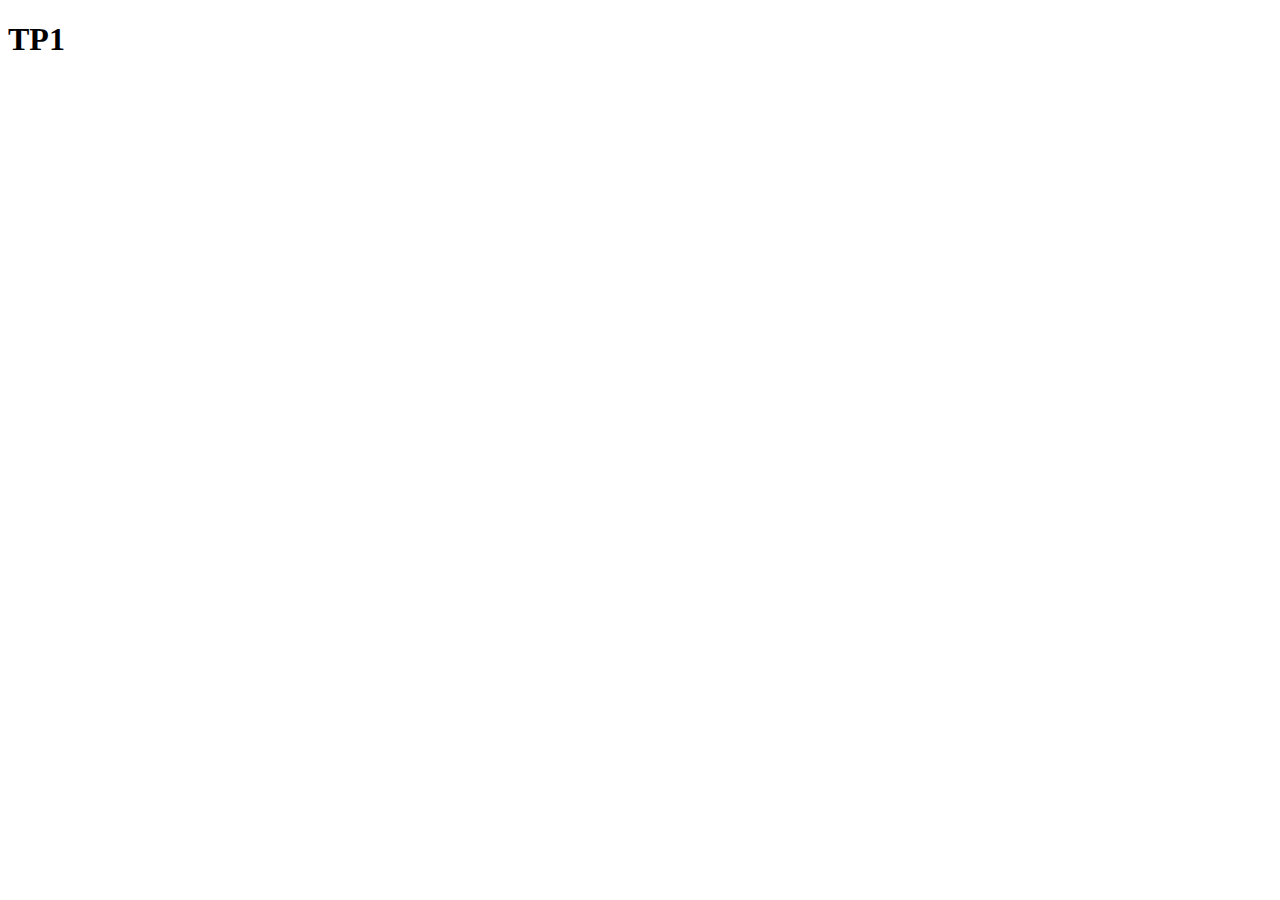
==== index.html @ eb7a4559 "creacion de estructura" ====
<!DOCTYPE html>
<html lang="es">
<head>
    <meta charset="UTF-8">
    <meta name="viewport" content="width=device-width, initial-scale=1.0">
    <title>Trabajo practico 1</title>
</head>
<body>
    <h1>TP1</h1>
</body>
</html>
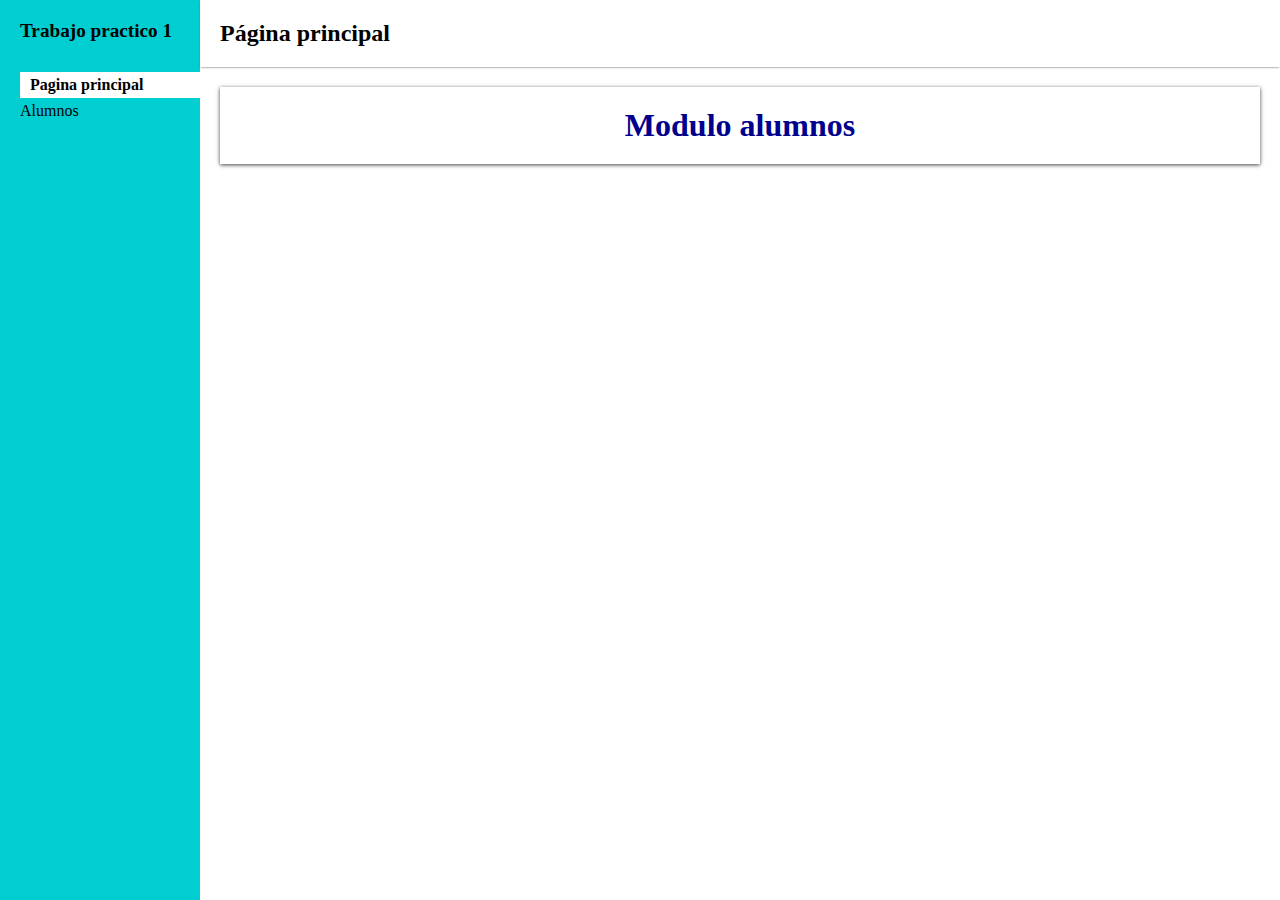
==== commit c6af73f7: "agregado de estilos" ====
--- a/index.html
+++ b/index.html
@@ -3,9 +3,25 @@
 <head>
     <meta charset="UTF-8">
     <meta name="viewport" content="width=device-width, initial-scale=1.0">
-    <title>Trabajo practico 1</title>
+    <link rel="stylesheet" href="./css/styles.css">
+    <title>Pagina Principal</title>
 </head>
-<body>
-    <h1>TP1</h1>
+<body class="main-layout">
+        <section class="sidebar">
+            <h2 class="sidebar_title">Trabajo practico 1</h2>
+            <ul>
+                <li class="menu_item active"><a href="#" >Pagina principal</a></li>
+                <li class="menu_item"><a href="./pages/students.html" >Alumnos</a></li>
+            </ul>
+        </section>
+        <section class="content">
+            <h2 class="box_title">Página principal</h2>
+            <div class="container">
+                <a href="./pages/students.html" class="card">
+                    <h1>Modulo alumnos</h1>
+                </a>
+            </div>
+        </section>
 </body>
+
 </html>--- a/css/styles.css
+++ b/css/styles.css
@@ -0,0 +1,160 @@
+*,
+*::before,
+*::after {
+  margin: 0;
+  padding: 0;
+  box-sizing: border-box;
+  text-decoration: none;
+  list-style: none;
+  color: rgb(0, 0, 0);
+}
+
+
+.main-layout {
+    display: flex;
+    height: 100vh;
+}
+
+.sidebar {
+    width: 200px;
+    background-color: darkturquoise;
+    padding-left: 20px;
+    box-shadow: 0px 0px 2px 0px rgba(0,0,0,0.75);
+    padding-block: 20px;
+}
+
+.sidebar_title{
+    margin-bottom: 30px;
+    font-size: 1.2rem;
+}
+
+.content {
+    flex: 1;
+    background-color: white;
+}
+
+.container{
+    padding: 20px;
+}
+.menu_item{
+    width: 100%;
+    padding-block: 4px;
+    display:flex
+}
+.menu_item a{
+    width: 100%;
+}
+.menu_item:hover{
+    background-color: paleturquoise;
+}
+
+.active {
+    background-color: white;
+    font-weight: 700;
+    padding-left: 10px;
+}
+
+.box_title{
+    box-shadow: 0px 1px 2px -1px rgba(0, 0, 0, 0.75);
+    padding: 20px;
+    display: flex;
+    justify-content: space-between;
+}
+
+.button{
+    box-shadow: 0px 0px 0px 1px rgba(0, 0, 0, 0.75);
+    color: white;
+    padding: 10px;
+    background-color: darkturquoise;
+    border-radius: 5px;
+    cursor: pointer;
+    border: none;
+}
+
+.button:hover{
+    background-color: paleturquoise;
+    color: black;
+}
+
+.atras{
+    background-color: red;
+}
+
+.atras:hover{
+    background-color: rgb(181, 0, 0);
+    color: white;
+}
+
+.form_search{
+    display: flex;
+    width: 100%;
+    margin-bottom: 5px;
+}
+
+.form_search > input {
+    width: 100%;
+    height: 25px;
+}
+
+.form_search > button{
+    padding-inline: 5px;
+    border: none;
+    cursor: pointer;
+}
+.form_search > button:hover{
+    background-color: rgb(210, 210, 210);
+}
+
+table {
+    border-collapse: collapse; 
+    width: 100%;
+}
+th, td {
+    border: 1px solid black; 
+    text-align: center; 
+}
+
+td{
+    text-align: left;
+}
+
+.paginacion{
+    display: flex;
+    justify-content: end;
+    margin-top: 5px;
+}
+.button_paginacion{
+    padding-inline: 5px;
+    border: none;
+    margin-inline: 2px;
+    cursor: pointer;
+}
+
+.card{
+    padding-block: 20px;
+    text-align: center;
+    box-shadow: 0px 1px 4px 0px rgba(0, 0, 0, 0.75);
+    cursor: pointer;
+    display: block;
+}
+.card h1{
+    color:rgb(0, 0, 142);
+}
+
+.form{
+    display: grid;
+    grid-template-columns: 1fr 1fr;
+    padding: 10px;
+    box-shadow: 0px 1px 4px 0px rgba(0, 0, 0, 0.75) ;
+
+}
+
+.form-item{
+    display: flex;
+    flex-direction: column;
+    gap: 20px;
+}
+
+.button-add{
+    width: 75px;
+}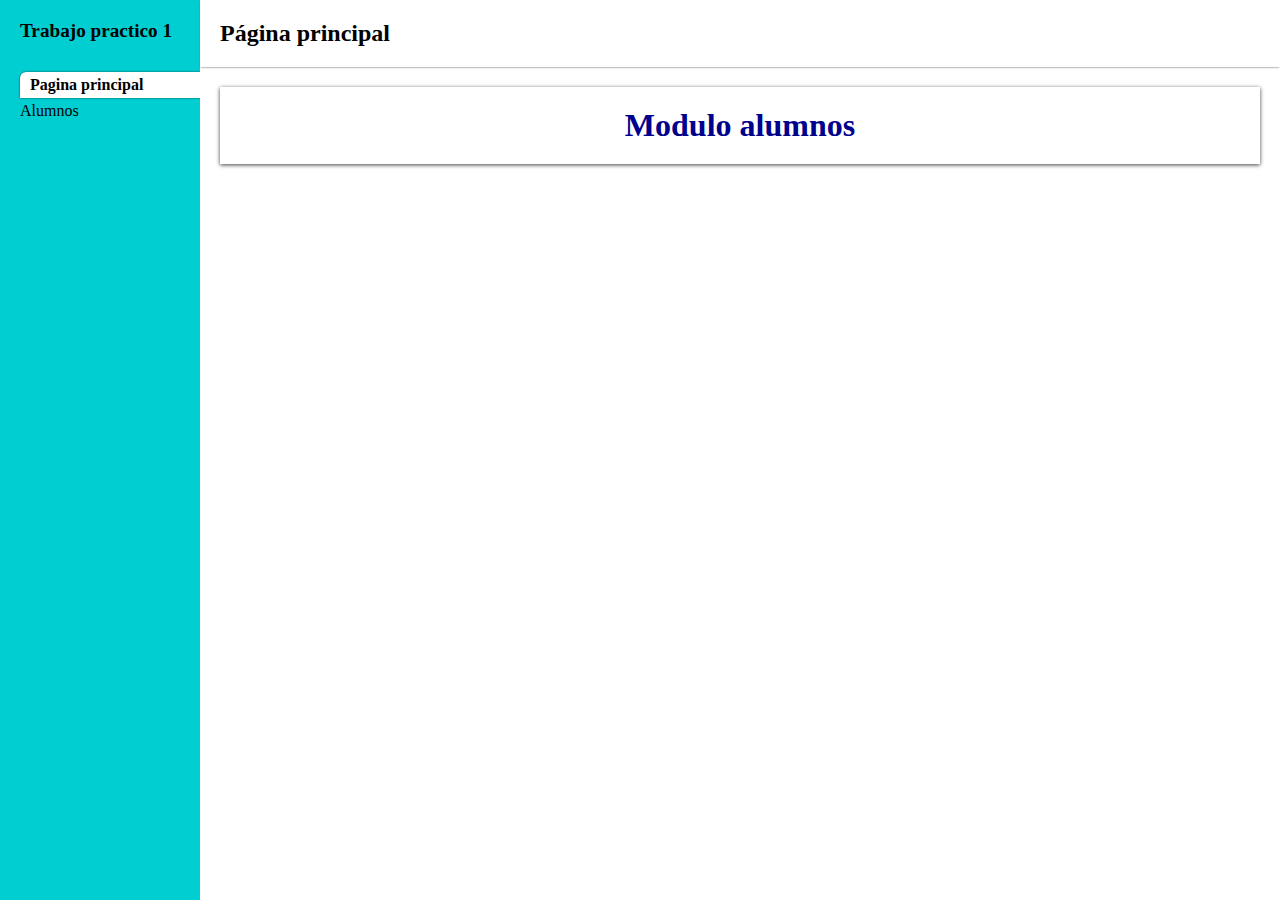
==== commit 62bb345f: "agregado funcionalidades js" ====
--- a/index.html
+++ b/index.html
@@ -10,7 +10,7 @@
         <section class="sidebar">
             <h2 class="sidebar_title">Trabajo practico 1</h2>
             <ul>
-                <li class="menu_item active"><a href="#" >Pagina principal</a></li>
+                <li class="menu_item active-layout"><a href="#" >Pagina principal</a></li>
                 <li class="menu_item"><a href="./pages/students.html" >Alumnos</a></li>
             </ul>
         </section>
--- a/css/styles.css
+++ b/css/styles.css
@@ -39,7 +39,9 @@
 .menu_item{
     width: 100%;
     padding-block: 4px;
-    display:flex
+    display:flex;
+    border-top-left-radius: 6px;
+
 }
 .menu_item a{
     width: 100%;
@@ -48,10 +50,12 @@
     background-color: paleturquoise;
 }
 
-.active {
+.active-layout {
     background-color: white;
     font-weight: 700;
     padding-left: 10px;
+    box-shadow: 0px 0px 2px 0px rgba(0,0,0,0.75);
+
 }
 
 .box_title{
@@ -126,10 +130,12 @@
 .button_paginacion{
     padding-inline: 5px;
     border: none;
-    margin-inline: 2px;
+    margin-inline: 1.5px;
     cursor: pointer;
 }
-
+.button_paginacion:hover{
+    background-color: rgb(210, 210, 210);
+}
 .card{
     padding-block: 20px;
     text-align: center;
@@ -157,4 +163,18 @@
 
 .button-add{
     width: 75px;
+}
+
+
+.items{
+    display: flex;
+}
+
+.active > button{
+    background-color: rgb(46, 185, 28);
+    color: white;
+}
+
+.active > button:hover{
+    background-color: rgb(38, 143, 24) ;
 }